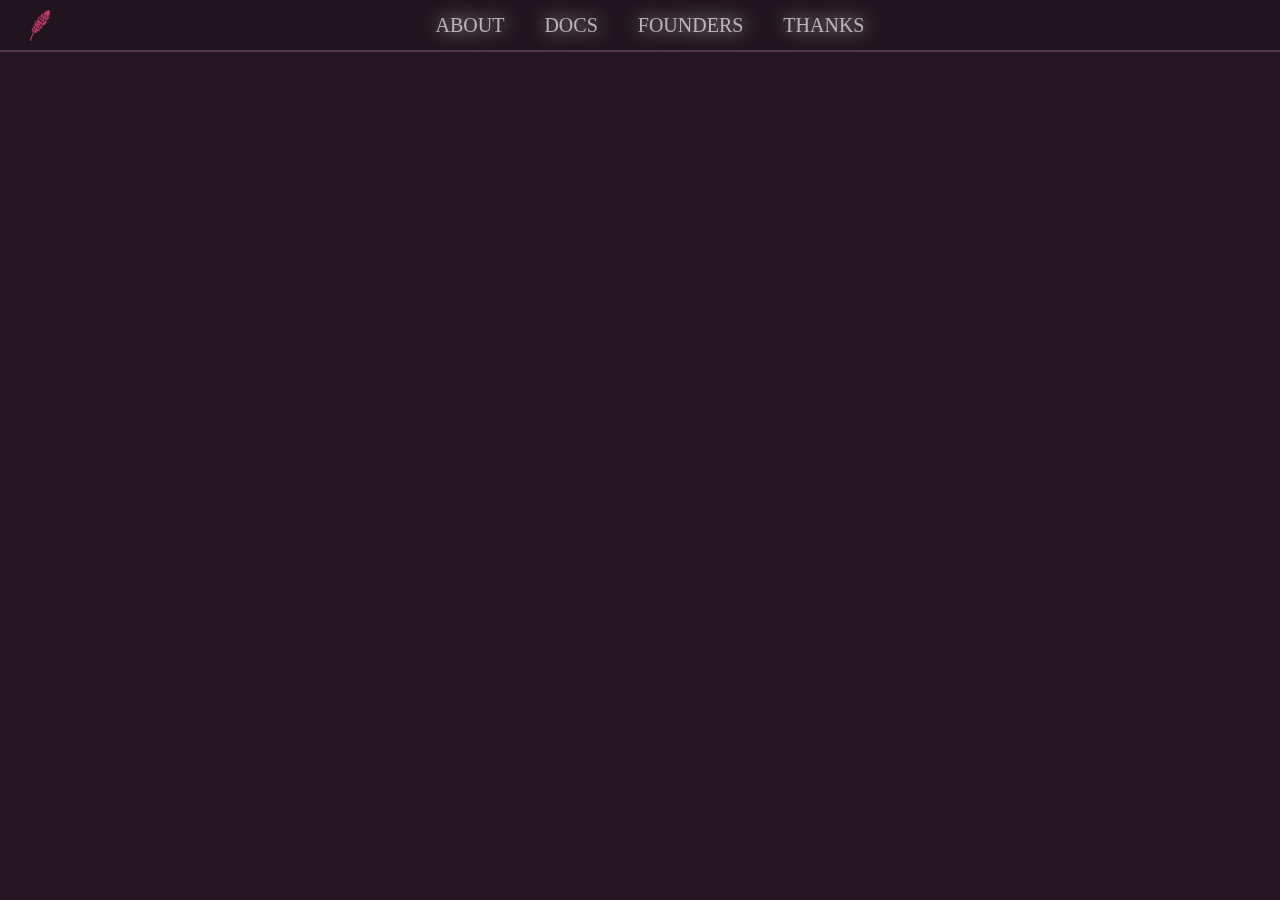
==== docs/index.html @ 7932d7ea "Add files via upload" ====
<!DOCTYPE html>
<link href="index.css" rel="stylesheet" type="text/css" />
<script src="index.js"></script>

<link rel="icon" href="../mione.svg" type="image/x-icon" />

<html lang="en">
<head>
    <meta charset="UTF-8">

    <meta property="og:title" content="Hxx`s World.">
    <meta property="og:description" content="A website for Mione.">
    <meta property="og:image" content="mione.svg">
    <meta property="og:url" content="https://mione.hxx.lol">

    <title>
        Mione Docs
    </title>
</head>
<body id = "body">

<div id = "topBar">
    <button class="topButton" id = "b-mione">
        <img style ="width: auto;height: 31px;" src="../mione.svg" alt="mione">

    </button>
    <button class="topButton">
        ABOUT
    </button>
    <button class="topButton">
        DOCS
    </button>
    <button class="topButton">
        FOUNDERS
    </button>
    <button class="topButton">
        THANKS
    </button>
</div>

<div id = "main">


</div>
</body>
</html>
---- docs/index.css ----
*{
    margin: 0;
    padding: 0;

    font-family: "UD Digi Kyokasho N-B";
}

*::selection{
    background: #e794b0;
    color: #fff;
}

body{
    background-color: #251522;
}

#topBar{
    position: sticky;
    background-color: rgba(21, 21, 21, 0.25);
    top: 0;
    width: 100%;
    height: 50px;

    backdrop-filter: blur(10px);
    border-bottom: rgba(255, 149, 227, 0.24) 2px solid;

    display: flex;
    justify-content: center;

    z-index: 9898;
}

@keyframes toBeShine {
    from{
        color: rgba(255, 255, 255, 0.64);
        text-shadow: rgba(255, 255, 255, 0.44) 1px 0 20px;

    }
    to{
        color:#ffffff;
        text-shadow: #ffffff 1px 0 20px;

    }

}

@keyframes toBeShineIMG{
    from{
        opacity: 0.8;
    }
    to{
        opacity: 1;
    }
}

#b-mione{
    position: absolute;
    left: 0;
    top: 0;
    opacity: 0.8;
}
#b-mione:hover{
    animation: toBeShineIMG .3s;
    animation-fill-mode: forwards;

}

.topButton{
    cursor: pointer;
    width: auto;
    height: 50px;

    background: rgba(255, 255, 255, 0);
    border: none;

    margin-left: 20px;

    padding: 10px;

    color: rgba(255, 255, 255, 0.64);
    font-size: 20px;
    text-shadow: #ffffff 1px 0 20px;

}
.topButton:hover{
    animation: toBeShine .3s;
    animation-fill-mode: forwards;

}

#main{

    background: linear-gradient(180deg, #ba3a67, #251522);


}
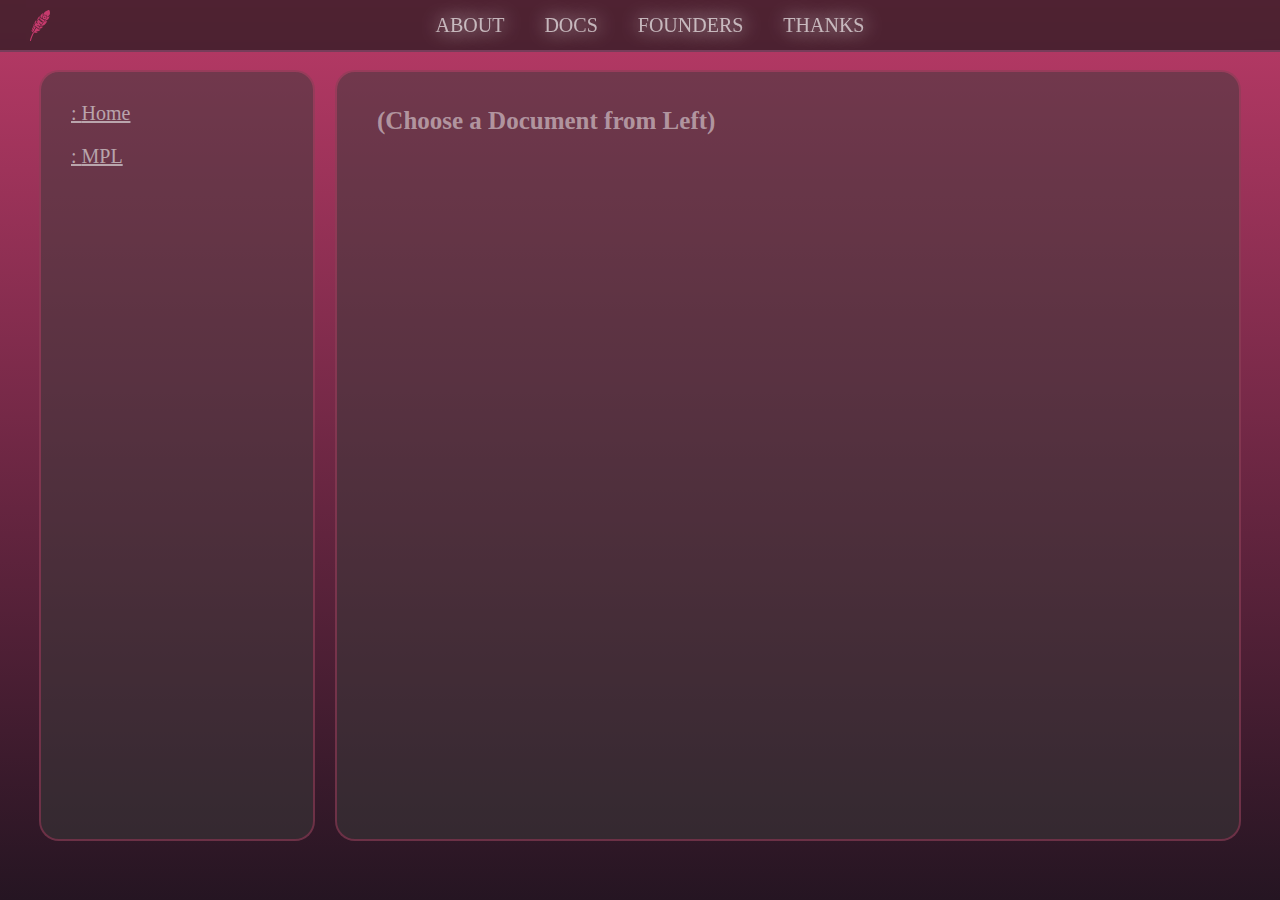
==== commit af098952: "Add files via upload" ====
--- a/docs/index.html
+++ b/docs/index.html
@@ -24,23 +24,29 @@
         <img style ="width: auto;height: 31px;" src="../mione.svg" alt="mione">
 
     </button>
-    <button class="topButton">
+    <button class="topButton" id = "b-about">
         ABOUT
     </button>
-    <button class="topButton">
+    <button class="topButton" id = "b-docs">
         DOCS
     </button>
-    <button class="topButton">
+    <button class="topButton" id = "b-founders">
         FOUNDERS
     </button>
-    <button class="topButton">
+    <button class="topButton" id = "b-thanks">
         THANKS
     </button>
 </div>
 
 <div id = "main">
+    <div style="width: 100%;height: 50px"></div>
 
-
+    <div id="LR">
+        <div id = "L">
+        </div>
+        <div id = "R">
+        </div>
+    </div>
 </div>
 </body>
 </html>--- a/docs/index.css
+++ b/docs/index.css
@@ -15,8 +15,8 @@
 }
 
 #topBar{
-    position: sticky;
-    background-color: rgba(21, 21, 21, 0.25);
+    position: fixed;
+    background-color: rgba(21, 21, 21, 0.65);
     top: 0;
     width: 100%;
     height: 50px;
@@ -89,8 +89,145 @@
 }
 
 #main{
-
     background: linear-gradient(180deg, #ba3a67, #251522);
 
-
+    height: 100vh;
+}
+
+#LR{
+    display: flex;
+    justify-content: center;
+
+    margin: 10px;
+
+    height: 83%;
+}
+
+#L{
+    overflow-y : auto;
+    height: 100%;
+    width: 20%;
+
+    padding: 10px;
+    margin: 10px;
+
+    color : rgba(255, 255, 255, 0.65);
+
+    border-radius: 20px;
+
+
+    background: rgba(57, 57, 57, 0.52);
+    border: rgba(255, 71, 129, 0.28) 2px solid;
+
+
+}
+::-webkit-scrollbar {
+    width: 10px;
+}
+
+
+::-webkit-scrollbar-track {
+    box-shadow: inset 0 0 2px grey;
+    border-radius: 10px;
+}
+
+
+::-webkit-scrollbar-thumb {
+    background: rgba(166, 166, 166, 0.52);
+    border-radius: 10px;
+}
+
+
+::-webkit-scrollbar-thumb:hover {
+    background: rgba(170, 170, 170, 0.72);
+}
+
+#R{
+    height: 100%;
+    width: 70%;
+
+    padding: 10px;
+    margin: 10px;
+
+    color : rgba(255, 255, 255, 0.65);;
+
+    border-radius: 20px;
+
+
+    background: rgba(57, 57, 57, 0.52);
+    border: rgba(255, 71, 129, 0.28) 2px solid;
+
+    overflow: auto;
+}
+.docLinkCase{
+    display: flex;
+
+
+    /*justify-content: center;*/
+    margin-left: 20px;
+    margin-top: 20px;
+    margin-bottom: 20px;
+}
+.docLink{
+    color: rgba(230, 230, 230, 0.64);
+    text-align: center;
+
+    font-size: 20px;
+}
+
+.docLink:hover{
+    animation: toBeShine .3s;
+    animation-fill-mode: forwards;
+}
+
+.docLink:before{
+    content: " : ";
+}
+
+.docs-A{
+    color: rgba(255, 255, 255, 0.72);
+    margin: 25px 25px 25px 30px;
+
+
+    font-size: 45px;
+}
+
+.docs-B{
+    color: rgba(255, 255, 255, 0.48);
+    font-size: 25px;
+
+    margin: 25px 25px 25px 30px;
+
+}
+
+.docs-C{
+    margin: 25px 25px 25px 70px;
+}
+
+.docs-D{
+    margin: 25px 25px 25px 30px;
+}
+
+th{
+    padding: 5px 10px;
+    text-align: center;
+
+    font-size: 20px;
+    border-radius: 10px;
+
+}
+
+table{
+    border-radius: 10px;
+    border: 3px solid rgba(255, 255, 255, 0.13);
+    letter-spacing: 1px;
+
+    padding: 10px;
+}
+
+.lineOdd{
+    background-color: rgba(255, 149, 211, 0.46);
+}
+.lineEven{
+    background-color: rgba(162, 51, 100, 0.29);
 }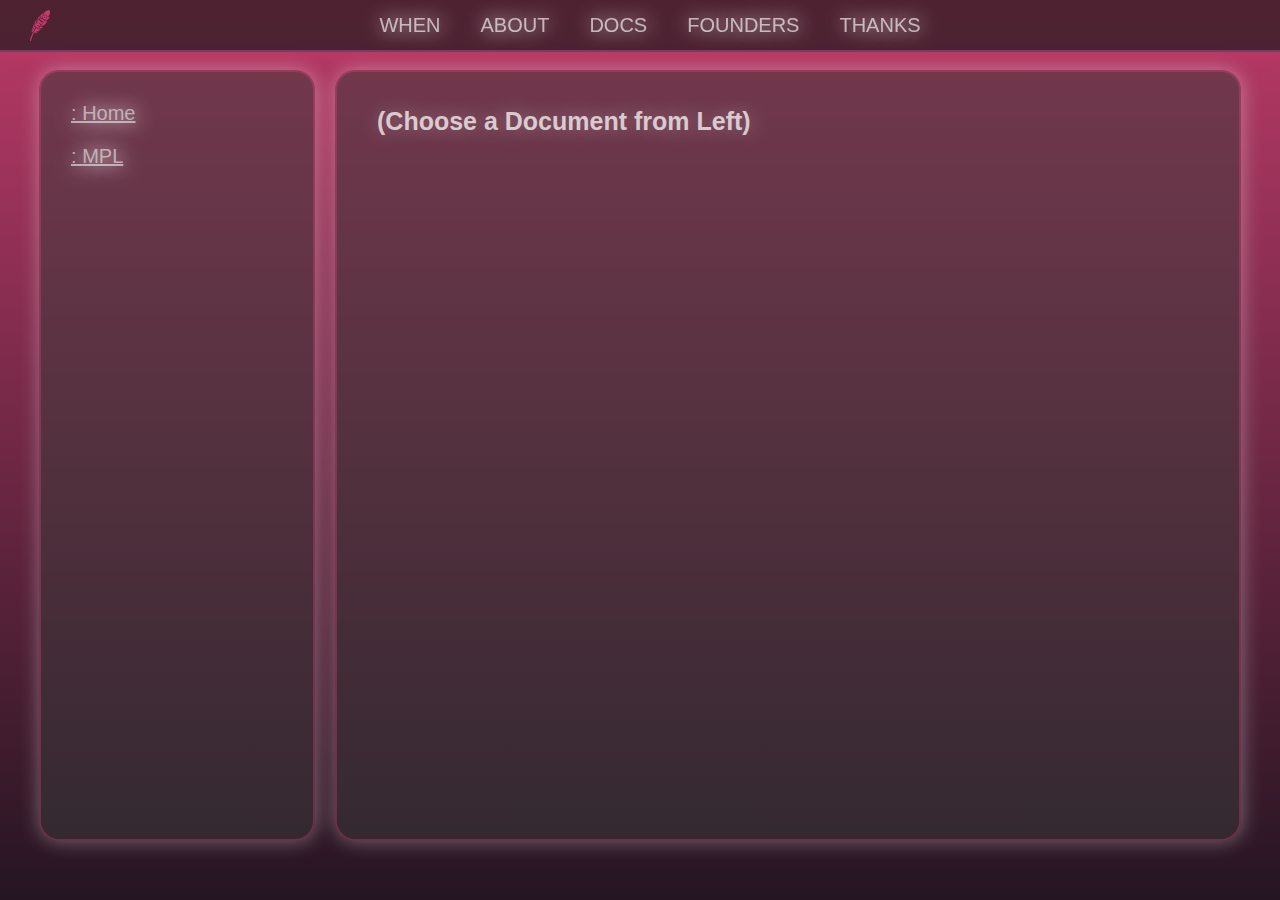
==== commit 6aece8ea: "Add files via upload" ====
--- a/docs/index.html
+++ b/docs/index.html
@@ -23,6 +23,9 @@
     <button class="topButton" id = "b-mione">
         <img style ="width: auto;height: 31px;" src="../mione.svg" alt="mione">
 
+    </button>
+    <button class="topButton" id = "b-when">
+        WHEN
     </button>
     <button class="topButton" id = "b-about">
         ABOUT
--- a/docs/index.css
+++ b/docs/index.css
@@ -2,7 +2,7 @@
     margin: 0;
     padding: 0;
 
-    font-family: "UD Digi Kyokasho N-B";
+    font-family: "UD Digi Kyokasho N-B", sans-serif  ;
 }
 
 *::selection{
@@ -10,11 +10,46 @@
     color: #fff;
 }
 
+@keyframes limitedWHEN {
+    0% {
+        color: rgba(255, 0, 0, 0.51);
+        text-shadow:  rgba(255, 0, 0, 0.51) 1px 0 20px;
+
+    }
+    25% {
+        color: rgb(0, 255, 0,.8);
+        text-shadow:  rgb(0, 255, 0,.8) 1px 0 20px;
+
+    }
+    50% {
+        color: rgb(0, 0, 255,.8);
+        text-shadow:   rgb(0, 0, 255,.8) 1px 0 20px;
+
+    }
+    75% {
+        color: rgb(255, 255, 0,.8);
+        text-shadow:  rgb(255, 255, 0,.8) 1px 0 20px;
+
+    }
+    100% {
+        color: rgb(255, 0, 255,.8);
+        text-shadow:  rgb(255, 0, 255,.8) 1px 0 20px;
+
+    }
+}
+
+#b-when{
+    animation: limitedWHEN 5s infinite ease-in-out;
+}
+
 body{
     background-color: #251522;
 }
 
 #topBar{
+    box-shadow: rgba(255, 67, 115, 0.21) 1px 0 20px;
+
+
     position: fixed;
     background-color: rgba(21, 21, 21, 0.65);
     top: 0;
@@ -103,7 +138,22 @@
     height: 83%;
 }
 
+@keyframes toBeShineBackground {
+    from{
+        box-shadow: rgba(255, 255, 255, 0.36) 1px 0 20px;
+
+
+    }
+    to{
+        box-shadow: rgb(255, 255, 255) 1px 0 20px;
+
+    }
+}
+
 #L{
+    box-shadow: rgba(255, 255, 255, 0.36) 1px 0 20px;
+
+
     overflow-y : auto;
     height: 100%;
     width: 20%;
@@ -121,6 +171,11 @@
 
 
 }
+
+#L:hover{
+    box-shadow: rgb(255, 255, 255) 1px 0 20px;
+    animation: toBeShineBackground .3s;
+}
 ::-webkit-scrollbar {
     width: 10px;
 }
@@ -143,6 +198,8 @@
 }
 
 #R{
+    box-shadow: rgba(255, 255, 255, 0.36) 1px 0 20px;
+
     height: 100%;
     width: 70%;
 
@@ -158,6 +215,11 @@
     border: rgba(255, 71, 129, 0.28) 2px solid;
 
     overflow: auto;
+}
+
+#R:hover{
+    box-shadow: rgb(255, 255, 255) 1px 0 20px;
+    animation: toBeShineBackground .3s;
 }
 .docLinkCase{
     display: flex;
@@ -167,12 +229,16 @@
     margin-left: 20px;
     margin-top: 20px;
     margin-bottom: 20px;
+
+
 }
 .docLink{
     color: rgba(230, 230, 230, 0.64);
     text-align: center;
 
     font-size: 20px;
+
+    text-shadow: #ffffff 1px 0 20px;
 }
 
 .docLink:hover{
@@ -185,18 +251,22 @@
 }
 
 .docs-A{
-    color: rgba(255, 255, 255, 0.72);
+    color: rgba(255, 255, 255, 0.86);
     margin: 25px 25px 25px 30px;
 
 
     font-size: 45px;
+
+    text-shadow: rgba(255, 255, 255, 0.42) 1px 0 20px;
 }
 
 .docs-B{
-    color: rgba(255, 255, 255, 0.48);
+    color: rgba(255, 255, 255, 0.73);
     font-size: 25px;
 
     margin: 25px 25px 25px 30px;
+
+    text-shadow: rgba(255, 255, 255, 0.36) 1px 0 20px;
 
 }
 
@@ -206,7 +276,36 @@
 
 .docs-D{
     margin: 25px 25px 25px 30px;
-}
+
+    border-radius: 10px;
+    letter-spacing: 1px;
+
+    padding: 10px;
+
+    background-color: rgba(255, 67, 115, 0.21);
+    box-shadow: rgba(255, 67, 115, 0.21) 1px 0 20px;
+
+    border-collapse: separate;
+    border-spacing: 7px
+}
+
+@keyframes toBeShineB{
+    from{
+        box-shadow: rgba(255, 67, 115, 0.21) 1px 0 20px;
+
+    }
+    to{
+        box-shadow: rgba(255, 255, 255, 0.55) 1px 0 20px;
+
+    }
+}
+
+.docs-D:hover{
+    box-shadow: rgba(255, 255, 255, 0.55) 1px 0 20px;
+
+    animation: toBeShineB .3s;
+}
+
 
 th{
     padding: 5px 10px;
@@ -214,20 +313,137 @@
 
     font-size: 20px;
     border-radius: 10px;
-
-}
-
-table{
-    border-radius: 10px;
-    border: 3px solid rgba(255, 255, 255, 0.13);
-    letter-spacing: 1px;
-
-    padding: 10px;
+    box-shadow: rgba(255, 255, 255, 0.1) 1px 0 20px;
+
+}
+
+@keyframes toBeShineTableC {
+    from{
+        color: rgba(255, 255, 255, 0.64);
+        box-shadow: rgba(255, 255, 255, 0.1) 1px 0 20px;
+
+
+    }
+    to{
+        color: rgb(255, 255, 255);
+        box-shadow: rgba(255, 255, 255, 0.7) 1px 0 20px;
+
+    }
+}
+
+th:hover{
+    color: rgb(255, 255, 255);
+    box-shadow: rgba(255, 255, 255, 0.7) 1px 0 20px;
+
+    animation: toBeShineTableC .3s;
 }
 
 .lineOdd{
-    background-color: rgba(255, 149, 211, 0.46);
+    background-color: rgba(255, 102, 192, 0.33);
+
+    text-shadow: rgb(255, 255, 255) 1px 0 20px;
+
 }
 .lineEven{
-    background-color: rgba(162, 51, 100, 0.29);
-}+    background-color: rgba(255, 80, 156, 0.21);
+
+    text-shadow: rgb(255, 255, 255) 1px 0 20px;
+
+
+}
+
+thead{
+    background-color: #301224;
+}
+
+.docs-E{
+    margin: 25px 25px 25px 30px;
+    width: 500px;
+
+}
+
+.docs-CodeLine{
+    white-space: pre;
+    display: flex;
+    margin-top: 10px;
+    margin-bottom: 10px;
+}
+.docs-CodeLineL{
+    text-shadow: rgb(255, 140, 182) 1px 0 20px;
+
+
+    width: auto;
+
+    margin-left: 20px;
+
+    font-size: 18px;
+
+    color: rgba(255, 196, 218, 0.56);
+
+    /* https://stackoverflow.com/questions/826782/how-to-disable-text-selection-highlighting */
+    -webkit-touch-callout: none; /* iOS Safari */
+    -webkit-user-select: none; /* Safari */
+    -khtml-user-select: none; /* Konqueror HTML */
+    -moz-user-select: none; /* Old versions of Firefox */
+    -ms-user-select: none; /* Internet Explorer/Edge */
+    user-select: none; /* Non-prefixed version, currently
+                                  supported by Chrome, Edge, Opera and Firefox */
+}
+
+.docs-CodeLineC{
+    width: auto;
+
+    margin-left: 20px;
+
+    font-size: 18px;
+
+    text-shadow: rgba(255, 255, 255, 0.88) 1px 0 20px;
+
+
+}
+
+
+.docs-CodeTop{
+    background-color: rgba(64, 3, 34, 0.32);
+    width: 100%;
+    height: 20px;
+
+    border-top-left-radius: 10px;
+    border-top-right-radius: 10px;
+
+    box-shadow: rgba(255, 67, 115, 0.21) 1px 0 20px;
+
+
+}
+
+.docs-CodeLineC:hover{
+    color: rgb(255, 255, 255);
+    animation: toBeShine .3s;
+}
+.docs-CodeContent{
+    background-color: #250e1c;
+    width: 100%;
+    height: auto;
+
+    padding-top: 15px;
+    padding-bottom: 15px;
+    z-index: 3;
+
+    box-shadow: rgba(255, 67, 115, 0.21) 0 0 20px
+
+}
+
+
+
+.docs-CodeBottom{
+    background-color: rgba(109, 24, 65, 0.22);
+    width: 100%;
+    height: 20px;
+
+    box-shadow: rgba(255, 67, 115, 0.21) 1px 0 20px;
+
+
+    border-bottom-left-radius: 10px;
+    border-bottom-right-radius: 10px;
+}
+
